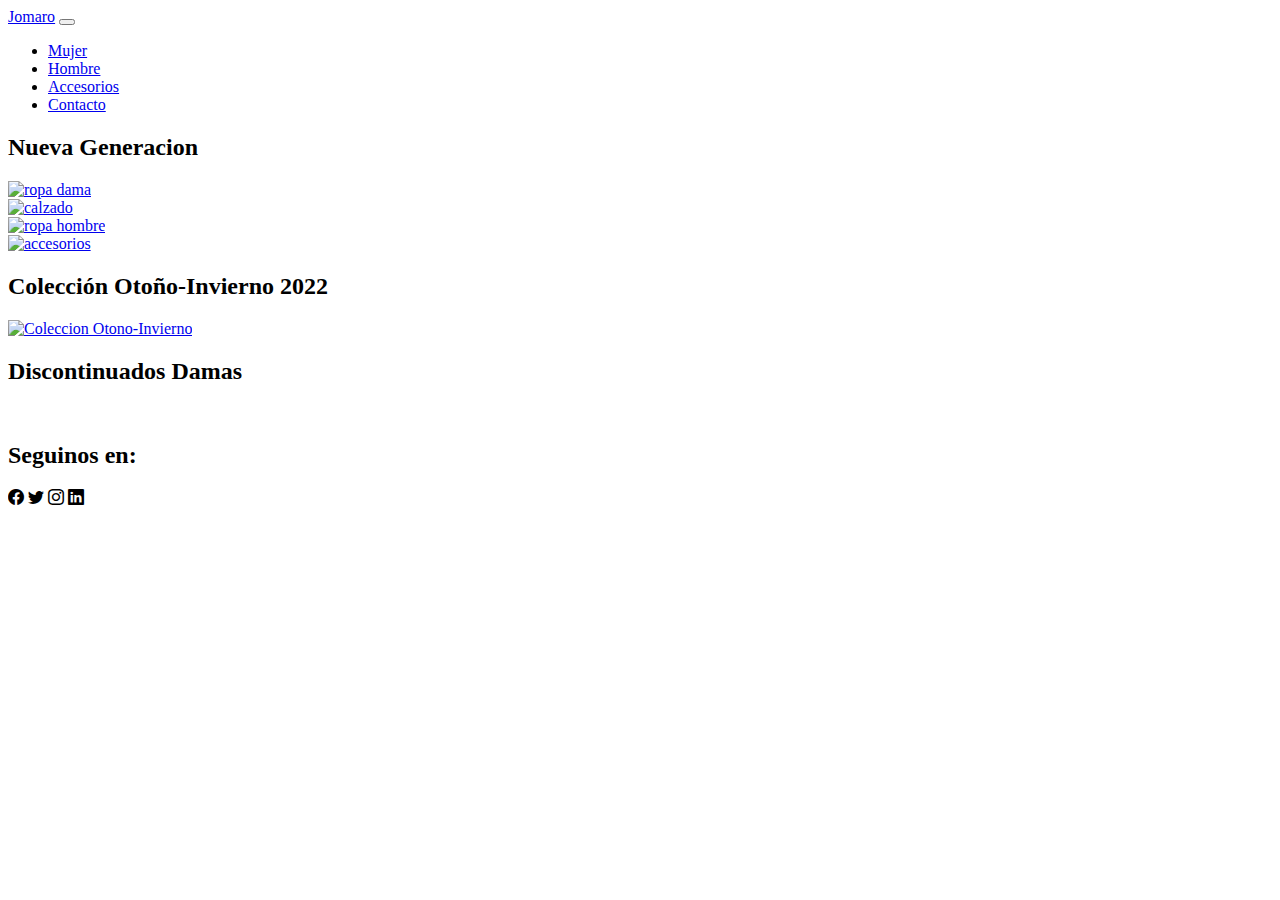
==== index.html @ b0a37db1 "correccion titulo" ====
<!DOCTYPE html>
<html lang="es">
  <head>
    <meta charset="UTF-8" />
    <meta http-equiv="X-UA-Compatible" content="IE=edge" />
    <meta name="viewport" content="width=device-width, initial-scale=1.0" />
    <link rel="preconnect" href="https://fonts.googleapis.com" />
    <link rel="preconnect" href="https://fonts.gstatic.com" crossorigin />
    <link
      href="https://fonts.googleapis.com/css2?family=Barlow:ital,wght@0,600;0,800;1,200&display=swap"
      rel="stylesheet"
    />
    <link rel="stylesheet" href="https://cdn.jsdelivr.net/npm/bootstrap-icons@1.8.3/font/bootstrap-icons.css">
    <link rel="stylesheet" href="../style/bootstrap.min.css" />
    <link rel="stylesheet" href="./style/styles.css" />
    <title>Jomaro</title>
  </head>
  <body>
    <div class="container-fluid silk">
      <nav class="navbar navbar-expand-md navbar-dark">
        <div class="container-fluid">
          <a class="navbar-brand" href="./index.html">Jomaro</a>
          <button
            class="navbar-toggler"
            type="button" 
            data-bs-toggle="collapse"
            data-bs-target="#navbarNavDropdown"
            aria-controls="navbarNavDropdown"
            aria-expanded="false"
            aria-label="Toggle navigation"
          >
            <span class="navbar-toggler-icon"></span>
          </button>
          <div class="collapse navbar-collapse" id="navbarNavDropdown">
            <ul class="navbar-nav">
              <li class="nav-item">
                <a
                  class="nav-link active"
                  aria-current="page"
                  href="./pages/mujer.html"
                  >Mujer</a
                >
              </li>
              <li class="nav-item">
                <a
                  class="nav-link active"
                  aria-current="page"
                  href="./pages/hombre.html"
                  >Hombre</a
                >
              </li>
              <li class="nav-item">
                <a
                  class="nav-link active"
                  aria-current="page"
                  href="./pages/accesorios.html"
                  >Accesorios</a
                >
              </li>
              <li class="nav-item">
                <a
                  class="nav-link active"
                  aria-current="page"
                  href="./pages/contacto.html"
                  >Contacto</a
                >
              </li>
            </ul>
          </div>
        </div>
      </nav>

      <main>
        <div class="container-md fondo mt-4">
          <section class="row gx-2 p-2">
            <h2 class="secondTittle mt-3 mb-3">Nueva Generacion</h2>
            <div class="col-sm-10 col-md-6 col-xl-3">
              <a href="./pages/mujer.html"
                ><img
                  class="img-fluid mt-2"
                  src="./img/ropa mujer.webp"
                  alt="ropa dama"
              /></a>
            </div>
            <div class="col-sm-10 col-md-6 col-xl-3">
              <a href="./pages/accesorios.html"
                ><img class="img-fluid mt-2" src="./img/calzado.jpg" alt="calzado"
              /></a>
            </div>
            <div class="col-sm-10 col-md-6 col-xl-3">
              <a href="./pages/hombre.html"
                ><img
                  class="img-fluid mt-2 "
                  src="./img/ropa de hombreee.jpg"
                  alt="ropa hombre"
              /></a>
            </div>
            <div class="col-sm-10 col-md-6 col-xl-3">
              <a href="./pages/accesorios.html"
                ><img
                  class="img-fluid mt-2 mb-3"
                  src="./img/accesorios.webp"
                  alt="accesorios"
              /></a>
            </div>
          </section>
        </div>
      </main>

      <div class="container-md fondo">
        <section class="row justify-content-center mt-2 p-2">
          <h2 class="secondTittle  mt-2 mb-3">Colección Otoño-Invierno 2022</h2>
          <div class="col-sm-11 col-md-9">
            <a href="./pages/hombre.html"
              ><img
                class="img-big pb-2"
                src="./img/otoño - invierno.jpg"
                alt="Coleccion Otono-Invierno"
            /></a>
          </div>
        </section>
      </div>
<!-- infijo en el container -->
      <div class="container-md fondo ">
        <section class="row justify-content-center mt-2 p-2 ">
          <h2 class="secondTittle mt-2 mb-3">Discontinuados Damas</h2>
          <div class="col-sm-11 col-md-9 "><a href="./pages/mujer.html"><img class="img-big pb-2" src="./img/mujer-dama-discontinuado.jpg" alt=""></a></div>
        </section>
      </div>
    </div>

    <div class="container-fluid">
    <footer class="row mt-1 p-2">
      <h2 class="col-4">Seguinos en:</h2>
      <i class="col-1 bi-facebook"></i>
      <i class="col-1  bi-twitter"></i>
      <i class="col-1  bi-instagram"></i>
      <i class="col-1  bi-linkedin"></i>
    </footer>
  </div>

    <script src="./js/bootstrap.js"></script>
  </body>
</html>
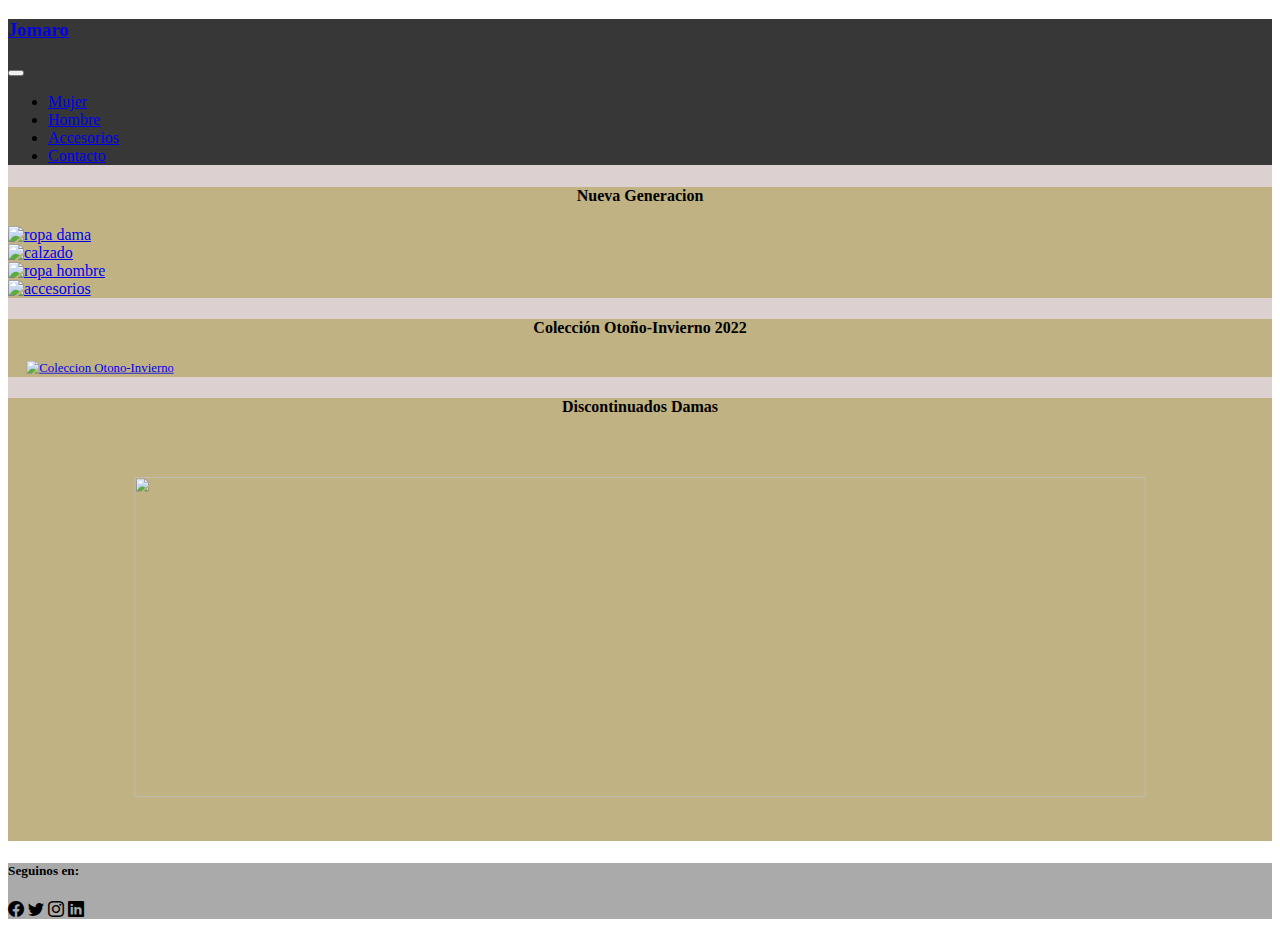
==== commit e877f770: "animacion y meta keywords" ====
--- a/index.html
+++ b/index.html
@@ -9,17 +9,22 @@
     <link
       href="https://fonts.googleapis.com/css2?family=Barlow:ital,wght@0,600;0,800;1,200&display=swap"
       rel="stylesheet"
-    />
+    /><link href="https://unpkg.com/aos@2.3.1/dist/aos.css" rel="stylesheet">
     <link rel="stylesheet" href="https://cdn.jsdelivr.net/npm/bootstrap-icons@1.8.3/font/bootstrap-icons.css">
-    <link rel="stylesheet" href="../style/bootstrap.min.css" />
-    <link rel="stylesheet" href="./style/styles.css" />
-    <title>Jomaro</title>
+    <link rel="stylesheet" href="style/bootstrap.min.css" />
+    <link rel="stylesheet" type="text/css" href="style/styles.css" />
+
+    <meta name="description" content="La mejor tienda de ropa online de Uruguay. Precios insuperables, promocioens y descuentos ">
+    <meta name="keywords" content="Generacion, coleccion, damas, caballeros.">
+    <meta name="owner" content="Jose Roascio">
+    
+    <title>Tienda Online | Venta de ropa en Uruguay | Ofertas imperdibles</title>
   </head>
   <body>
     <div class="container-fluid silk">
       <nav class="navbar navbar-expand-md navbar-dark">
         <div class="container-fluid">
-          <a class="navbar-brand" href="./index.html">Jomaro</a>
+          <a class="navbar-brand" href="./index.html"><h3 data-aos="fade-left" class="titulo-primario ">Jomaro</h3></a>
           <button
             class="navbar-toggler"
             type="button" 
@@ -31,11 +36,11 @@
           >
             <span class="navbar-toggler-icon"></span>
           </button>
-          <div class="collapse navbar-collapse" id="navbarNavDropdown">
+          <div class="collapse navbar-collapse justify-content-end" id="navbarNavDropdown">
             <ul class="navbar-nav">
               <li class="nav-item">
                 <a
-                  class="nav-link active"
+                  class="nav-link active btn navbar-bottom-mujer"
                   aria-current="page"
                   href="./pages/mujer.html"
                   >Mujer</a
@@ -43,7 +48,7 @@
               </li>
               <li class="nav-item">
                 <a
-                  class="nav-link active"
+                  class="nav-link active btn navbar-bottom-hombre "
                   aria-current="page"
                   href="./pages/hombre.html"
                   >Hombre</a
@@ -51,7 +56,7 @@
               </li>
               <li class="nav-item">
                 <a
-                  class="nav-link active"
+                  class="nav-link active btn navbar-bottom-accesorios"
                   aria-current="page"
                   href="./pages/accesorios.html"
                   >Accesorios</a
@@ -59,7 +64,7 @@
               </li>
               <li class="nav-item">
                 <a
-                  class="nav-link active"
+                  class="nav-link active btn navbar-bottom-contacto"
                   aria-current="page"
                   href="./pages/contacto.html"
                   >Contacto</a
@@ -72,25 +77,25 @@
 
       <main>
         <div class="container-md fondo mt-4">
-          <section class="row gx-2 p-2">
-            <h2 class="secondTittle mt-3 mb-3">Nueva Generacion</h2>
+          <section class="row gx-4 gy-3 p-1">
+            <h4 class="secondTittle titulo-secundario mt-3 mb-3">Nueva Generacion</h4>
             <div class="col-sm-10 col-md-6 col-xl-3">
               <a href="./pages/mujer.html"
                 ><img
-                  class="img-fluid mt-2"
+                  class="img-fluid shadow-lg image mt-1 rounded"
                   src="./img/ropa mujer.webp"
                   alt="ropa dama"
               /></a>
             </div>
             <div class="col-sm-10 col-md-6 col-xl-3">
               <a href="./pages/accesorios.html"
-                ><img class="img-fluid mt-2" src="./img/calzado.jpg" alt="calzado"
+                ><img class="img-fluid shadow-lg image mt-1 rounded" src="./img/calzado.jpg" alt="calzado"
               /></a>
             </div>
             <div class="col-sm-10 col-md-6 col-xl-3">
               <a href="./pages/hombre.html"
                 ><img
-                  class="img-fluid mt-2 "
+                  class="img-fluid shadow-lg image mt-1 rounded "
                   src="./img/ropa de hombreee.jpg"
                   alt="ropa hombre"
               /></a>
@@ -98,7 +103,7 @@
             <div class="col-sm-10 col-md-6 col-xl-3">
               <a href="./pages/accesorios.html"
                 ><img
-                  class="img-fluid mt-2 mb-3"
+                  class="img-fluid shadow-lg image mt-1 mb-3 rounded"
                   src="./img/accesorios.webp"
                   alt="accesorios"
               /></a>
@@ -109,11 +114,11 @@
 
       <div class="container-md fondo">
         <section class="row justify-content-center mt-2 p-2">
-          <h2 class="secondTittle  mt-2 mb-3">Colección Otoño-Invierno 2022</h2>
-          <div class="col-sm-11 col-md-9">
+          <h4 class="secondTittle titulo-secundario  mt-2 mb-3">Colección Otoño-Invierno 2022</h4>
+          <div class="col-sm-11  col-md-9 ">
             <a href="./pages/hombre.html"
               ><img
-                class="img-big pb-2"
+                class="img-big shadow-lg pb-0 rounded"
                 src="./img/otoño - invierno.jpg"
                 alt="Coleccion Otono-Invierno"
             /></a>
@@ -123,22 +128,26 @@
 <!-- infijo en el container -->
       <div class="container-md fondo ">
         <section class="row justify-content-center mt-2 p-2 ">
-          <h2 class="secondTittle mt-2 mb-3">Discontinuados Damas</h2>
-          <div class="col-sm-11 col-md-9 "><a href="./pages/mujer.html"><img class="img-big pb-2" src="./img/mujer-dama-discontinuado.jpg" alt=""></a></div>
+          <h4 class="secondTittle titulo-secundario  mt-2 mb-3">Discontinuados Damas</h4>
+          <div class="col-sm-11 col-md-9 "><a href="./pages/mujer.html"><img class="img-big shadow-lg rounded" src="./img/mujer-dama-discontinuado.jpg" alt=""></a></div>
         </section>
       </div>
     </div>
 
     <div class="container-fluid">
     <footer class="row mt-1 p-2">
-      <h2 class="col-4">Seguinos en:</h2>
-      <i class="col-1 bi-facebook"></i>
-      <i class="col-1  bi-twitter"></i>
-      <i class="col-1  bi-instagram"></i>
-      <i class="col-1  bi-linkedin"></i>
+      <h5 class="titulo-terciario col-4">Seguinos en:</h5>
+      <i class="col-1 bi-facebook botonFacebook"></i>
+      <i class="col-1  bi-twitter botonTwitter"></i>
+      <i class="col-1  bi-instagram botonInstagram"></i>
+      <i class="col-1  bi-linkedin botonLinkedIn"></i>
     </footer>
   </div>
 
     <script src="./js/bootstrap.js"></script>
+    <script src="https://unpkg.com/aos@2.3.1/dist/aos.js"></script>
+    <script>
+      AOS.init();
+    </script>
   </body>
 </html>
--- a/style/styles.css
+++ b/style/styles.css
@@ -0,0 +1,105 @@
+.silk {
+  background-color: #dcd0d0;
+}
+
+.img-fluid {
+  width: 100%;
+  height: 250px;
+
+}
+.navbar {
+  background-color: #373737 ;
+}
+
+
+.fondo {
+  background-color: #c0b283;
+}
+
+h2 {
+  color: #373737;
+}
+
+footer {
+  background-color: #3737376d;
+}
+
+.img-big {
+  width: 100%;
+  height: 400px;
+  transform: scale(0.8);
+}
+
+.img-big:hover {
+  transform: scale(1);
+}
+
+.secondTittle {
+  display: flex;
+  justify-content: center;
+}
+
+.image:hover {
+  transform: scale(1.1);
+}
+
+
+/* --------Grilla-accesorios------------ */
+
+.galeria-contenedor {
+  padding: 2vh 7.5vw;
+}
+
+.galeria-grilla {
+  height: 100vh;
+
+  gap: 15px;
+  
+  display: grid;
+  grid-template-columns: repeat(5,1fr);
+  grid-template-rows: repeat(5,1fr);
+
+  grid-template-areas: 
+  "img1 img1 img2 img2 img3"
+  "img1 img1 img2 img2 img3"
+  "img1 img1 img5 img6 img4"
+  "img7 img7 img5 img6 img4"
+  "img7 img7 img8 img9 img10";
+
+}
+
+.galeria-grilla > img {
+  width: 100%;
+  height: 100%;
+}
+
+.galeria-img1 {
+  grid-area: img1;
+}
+.galeria-img2 {
+  grid-area: img2;
+}
+.galeria-img3 {
+  grid-area: img3;
+}
+.galeria-img4 {
+  grid-area: img4;
+}
+.galeria-img5 {
+  grid-area: img5;
+}
+.galeria-img6 {
+  grid-area: img6;
+}
+.galeria-img7 {
+  grid-area: img7;
+}
+.galeria-img8 {
+  grid-area: img8;
+}
+.galeria-img9 {
+  grid-area: img9;
+}
+.galeria-img10 {
+  grid-area: img10;
+}
